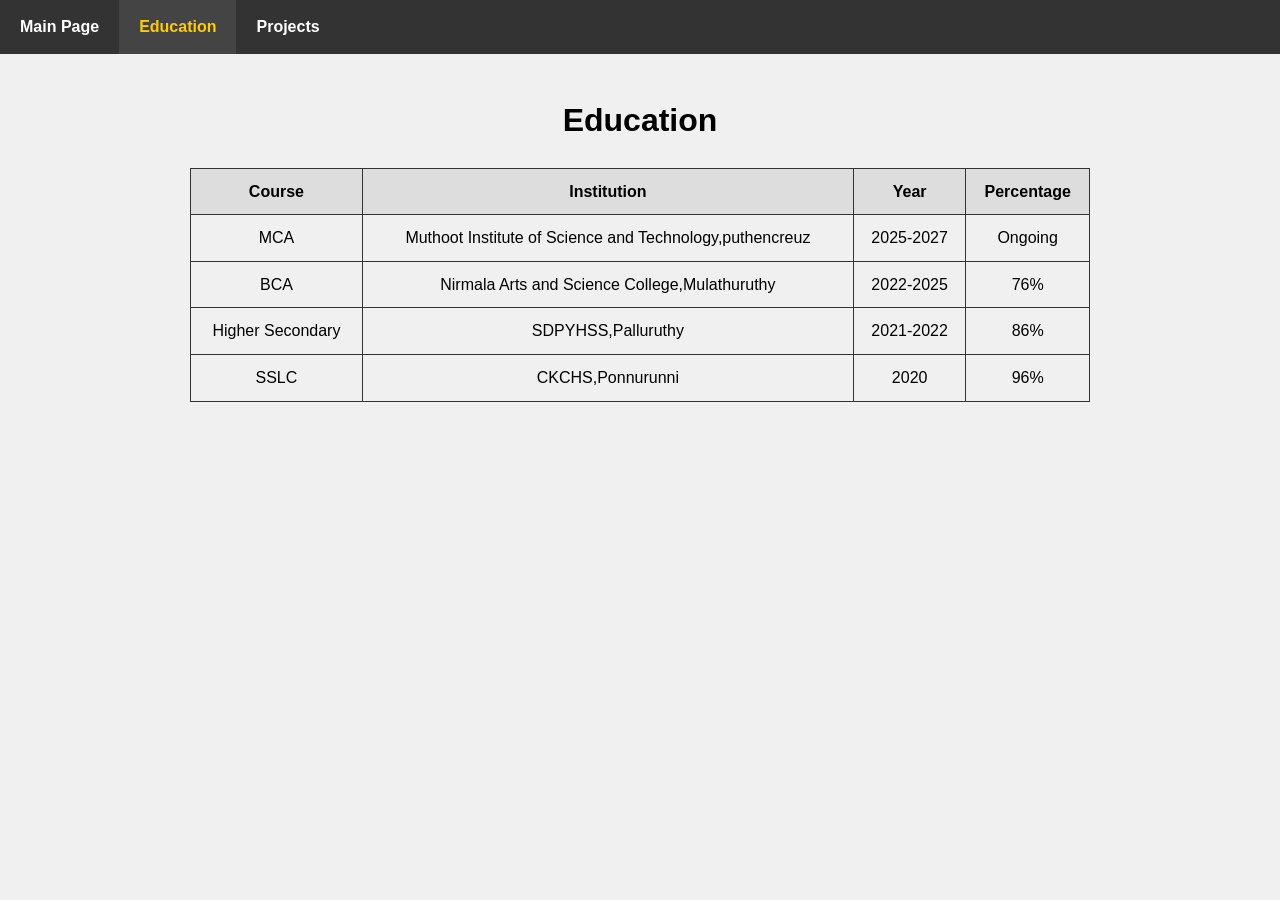
==== education.html @ 65e01eca "Add files via upload" ====
<!DOCTYPE html>
<html lang="en">
<head>
  <meta charset="UTF-8">
  <title>Education - Nandana Rajesh</title>
  <link rel="stylesheet" href="style.css">
  <style>
    body {
      font-family: Arial, sans-serif;
      background-color: #f0f0f0;
      margin: 0;
      padding: 0;
    }

    /* Horizontal Top Menu */
    .top-menu {
      background-color: #333;
      overflow: hidden;
      padding: 0;
      margin: 0;
    }
    .top-menu a {
      float: left;
      display: block;
      color: white;
      text-align: center;
      padding: 14px 20px;
      text-decoration: none;
      font-weight: bold;
    }
    .top-menu a:hover, .top-menu a.active {
      background-color: #444;
      color: #ffcc00;
    }

    .container {
      padding: 20px;
      max-width: 900px;
      margin: auto;
    }

    table {
      width: 100%;
      border-collapse: collapse;
    }
    table, th, td {
      border: 1px solid #333;
      padding: 10px;
      text-align: center;
    }
    th {
      background-color: #ddd;
    }

    h1 {
      text-align: center;
    }
  </style>
</head>
<body>

  <!-- Horizontal Top Menu -->
  <div class="top-menu">
    <a href="main.html">Main Page</a>
    <a href="education.html" class="active">Education</a>
    <a href="projects.html">Projects</a>
  </div>

  <div class="container">
    <h1>Education</h1>
    <table>
      <tr>
        <th>Course</th>
        <th>Institution</th>
        <th>Year</th>
	<th>Percentage</th>
      </tr>
      <tr>
        <td>MCA</td>
        <td>Muthoot Institute of Science and Technology,puthencreuz</td>
	<td>2025-2027</td>
        <td>Ongoing</td>
      </tr>
      <tr>
        <td>BCA</td>
        <td>Nirmala Arts and Science College,Mulathuruthy</td>
        <td>2022-2025</td>
	<td>76%</td>
      </tr>
	<tr>
        <td>Higher Secondary</td>
        <td>SDPYHSS,Palluruthy</td>
        <td>2021-2022</td>
	<td>86%</td>
      </tr>
	<tr>
        <td>SSLC</td>
        <td>CKCHS,Ponnurunni</td>
        <td>2020</td>
	<td>96%</td>
      </tr>

    </table>
  </div>

</body>
</html>
---- style.css ----
/* General external styles */
body {
  line-height: 1.6;
}
a {
  transition: color 0.3s;
}
a:hover {
  color: darkred;
}
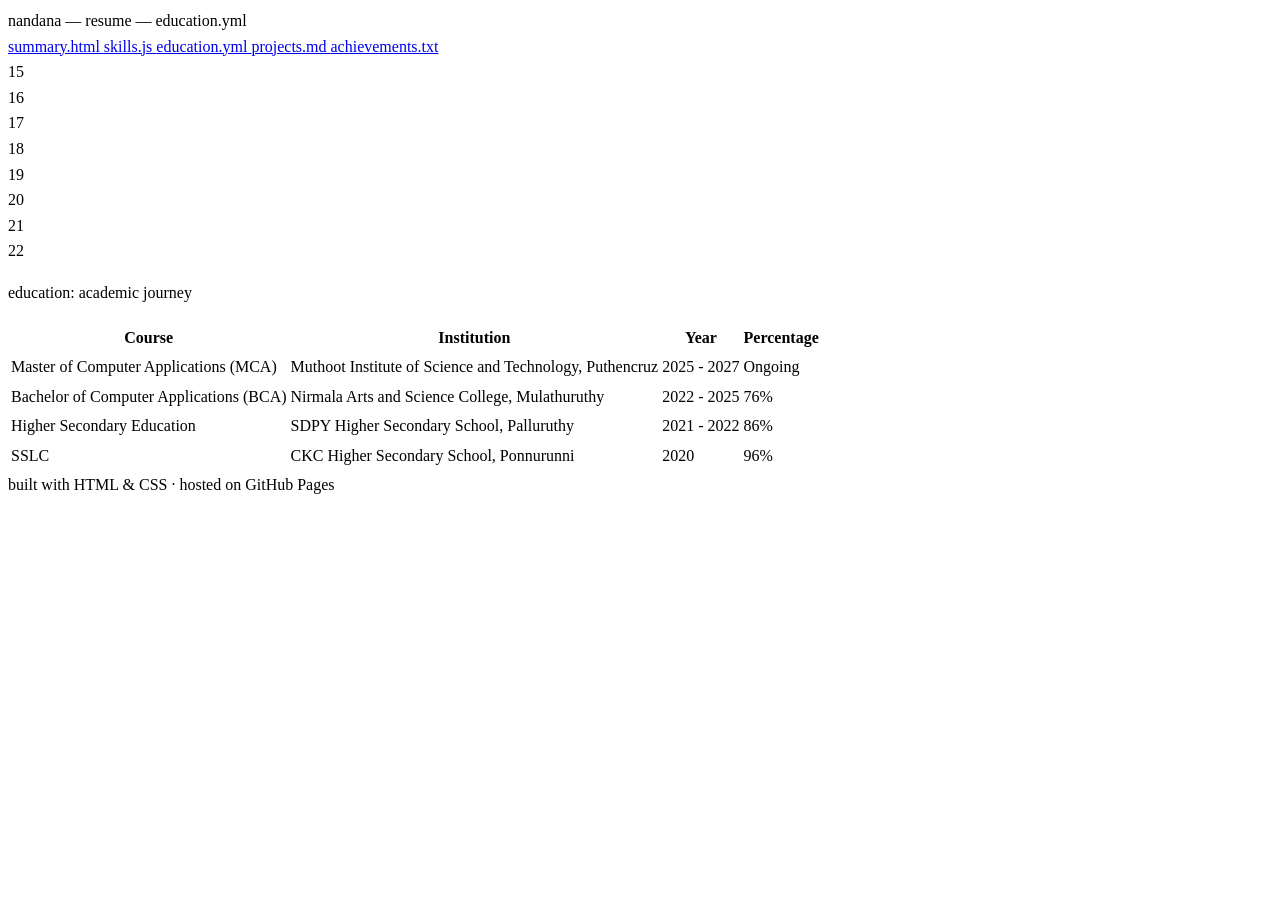
==== commit c6fe1560: "Update education.html" ====
--- a/education.html
+++ b/education.html
@@ -1,107 +1,245 @@
 <!DOCTYPE html>
 <html lang="en">
 <head>
-  <meta charset="UTF-8">
-  <title>Education - Nandana Rajesh</title>
-  <link rel="stylesheet" href="style.css">
-  <style>
-    body {
-      font-family: Arial, sans-serif;
-      background-color: #f0f0f0;
-      margin: 0;
-      padding: 0;
-    }
-
-    /* Horizontal Top Menu */
-    .top-menu {
-      background-color: #333;
-      overflow: hidden;
-      padding: 0;
-      margin: 0;
-    }
-    .top-menu a {
-      float: left;
-      display: block;
-      color: white;
-      text-align: center;
-      padding: 14px 20px;
-      text-decoration: none;
-      font-weight: bold;
-    }
-    .top-menu a:hover, .top-menu a.active {
-      background-color: #444;
-      color: #ffcc00;
-    }
-
-    .container {
-      padding: 20px;
-      max-width: 900px;
-      margin: auto;
-    }
-
-    table {
-      width: 100%;
-      border-collapse: collapse;
-    }
-    table, th, td {
-      border: 1px solid #333;
-      padding: 10px;
-      text-align: center;
-    }
-    th {
-      background-color: #ddd;
-    }
-
-    h1 {
-      text-align: center;
-    }
-  </style>
+<meta charset="UTF-8">
+<meta name="viewport" content="width=device-width, initial-scale=1.0">
+
+<title>Education - Nandana Rajesh</title>
+
+<link rel="stylesheet" href="style.css">
+
 </head>
+
 <body>
 
-  <!-- Horizontal Top Menu -->
-  <div class="top-menu">
-    <a href="main.html">Main Page</a>
-    <a href="education.html" class="active">Education</a>
-    <a href="projects.html">Projects</a>
-  </div>
-
-  <div class="container">
-    <h1>Education</h1>
-    <table>
-      <tr>
-        <th>Course</th>
-        <th>Institution</th>
-        <th>Year</th>
-	<th>Percentage</th>
-      </tr>
-      <tr>
-        <td>MCA</td>
-        <td>Muthoot Institute of Science and Technology,puthencreuz</td>
-	<td>2025-2027</td>
-        <td>Ongoing</td>
-      </tr>
-      <tr>
-        <td>BCA</td>
-        <td>Nirmala Arts and Science College,Mulathuruthy</td>
-        <td>2022-2025</td>
-	<td>76%</td>
-      </tr>
-	<tr>
-        <td>Higher Secondary</td>
-        <td>SDPYHSS,Palluruthy</td>
-        <td>2021-2022</td>
-	<td>86%</td>
-      </tr>
-	<tr>
-        <td>SSLC</td>
-        <td>CKCHS,Ponnurunni</td>
-        <td>2020</td>
-	<td>96%</td>
-      </tr>
-
-    </table>
-  </div>
+
+<div class="editor">
+
+
+<!-- Title Bar -->
+<div class="titlebar">
+
+<div class="dot r"></div>
+<div class="dot y"></div>
+<div class="dot g"></div>
+
+<span>nandana — resume — education.yml</span>
+
+</div>
+
+
+
+<!-- Navigation -->
+
+<nav class="tabs">
+
+<a class="tab" href="index.html">
+<span class="dot-file"></span>
+summary.html
+</a>
+
+
+<a class="tab" href="skills.html">
+<span class="dot-file"></span>
+skills.js
+</a>
+
+
+<a class="tab active" href="education.html">
+<span class="dot-file"></span>
+education.yml
+</a>
+
+
+<a class="tab" href="projects.html">
+<span class="dot-file"></span>
+projects.md
+</a>
+
+
+<a class="tab" href="achievements.html">
+<span class="dot-file"></span>
+achievements.txt
+</a>
+
+
+</nav>
+
+
+
+
+
+<!-- Education Section -->
+
+<section id="education">
+
+
+<div class="line-no">
+15<br>
+16<br>
+17<br>
+18<br>
+19<br>
+20<br>
+21<br>
+22
+</div>
+
+
+
+<p class="comment">
+education: academic journey
+</p>
+
+
+
+
+<div class="education-table">
+
+
+<table>
+
+
+<tr>
+
+<th>
+Course
+</th>
+
+<th>
+Institution
+</th>
+
+<th>
+Year
+</th>
+
+<th>
+Percentage
+</th>
+
+</tr>
+
+
+
+<tr>
+
+<td>
+Master of Computer Applications (MCA)
+</td>
+
+<td>
+Muthoot Institute of Science and Technology,
+Puthencruz
+</td>
+
+<td>
+2025 - 2027
+</td>
+
+<td>
+Ongoing
+</td>
+
+</tr>
+
+
+
+
+
+<tr>
+
+<td>
+Bachelor of Computer Applications (BCA)
+</td>
+
+<td>
+Nirmala Arts and Science College,
+Mulathuruthy
+</td>
+
+<td>
+2022 - 2025
+</td>
+
+<td>
+76%
+</td>
+
+</tr>
+
+
+
+
+
+<tr>
+
+<td>
+Higher Secondary Education
+</td>
+
+<td>
+SDPY Higher Secondary School,
+Palluruthy
+</td>
+
+<td>
+2021 - 2022
+</td>
+
+<td>
+86%
+</td>
+
+</tr>
+
+
+
+
+
+<tr>
+
+<td>
+SSLC
+</td>
+
+<td>
+CKC Higher Secondary School,
+Ponnurunni
+</td>
+
+<td>
+2020
+</td>
+
+<td>
+96%
+</td>
+
+</tr>
+
+
+
+</table>
+
+
+</div>
+
+
+
+</section>
+
+
+
+
+<footer>
+built with HTML & CSS · hosted on GitHub Pages
+</footer>
+
+
+
+</div>
+
 
 </body>
-</html>+</html>
